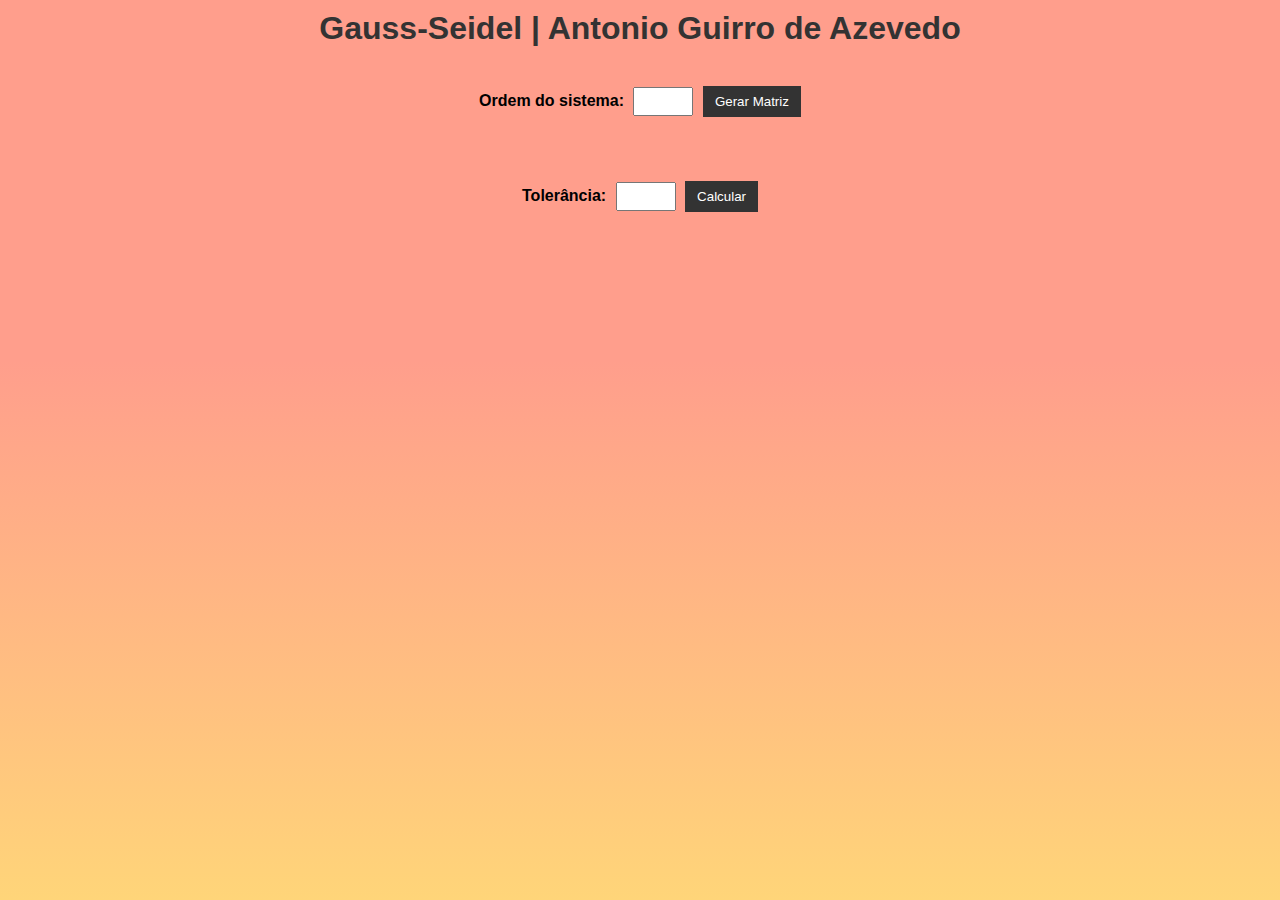
==== codigos/gaussSeidel/gaussSeidel.html @ 74a672f7 "commit" ====
<!DOCTYPE html>
<html>

<head>
    <title>Gauss-Seidel</title>
    <link rel="stylesheet" href="../style.css">
    <script>
        function gaussSeidel() {
            var ordem = parseInt(document.getElementById("ordem").value);
            var matriz = [];
            var vetorB = [];

            // Ler os valores da matriz e vetor B do formulário
            for (var i = 0; i < ordem; i++) {
                matriz[i] = [];
                vetorB[i] = parseFloat(document.getElementById("elemento-" + i + "-" + ordem).value);
                for (var j = 0; j < ordem; j++) {
                    matriz[i][j] = parseFloat(document.getElementById("elemento-" + i + "-" + j).value);
                }
            }

            var maxIteracoes = 100;
            var tolerancia = parseFloat(document.getElementById("tolerancia").value);
            var x = new Array(ordem).fill(0);

            for (var iteracao = 0; iteracao < maxIteracoes; iteracao++) {
                var erro = 0;

                for (var i = 0; i < ordem; i++) {
                    var soma = 0;

                    for (var j = 0; j < ordem; j++) {
                        if (j !== i) {
                            soma += matriz[i][j] * x[j];
                        }
                    }

                    var novoX = (vetorB[i] - soma) / matriz[i][i];
                    erro += Math.abs(novoX - x[i]);
                    x[i] = novoX;
                }

                if (erro < tolerancia) {
                    break;
                }
            }

            // Exibir a solução
            var resultado = document.getElementById("resultado");
            resultado.innerHTML = "Solução: ";
            for (var i = 0; i < ordem; i++) {
                resultado.innerHTML += "x" + (i + 1) + " = " + x[i].toFixed(2) + " ";
            }
        }
    </script>
</head>

<body>
    <h1>Gauss-Seidel | Antonio Guirro de Azevedo</h1>
    <div class="container">
        <label for="ordem">Ordem do sistema: </label>
        <input type="number" id="ordem">
        <button onclick="gerarCamposMatriz()">Gerar Matriz</button>

        <br><br>

        <div id="matriz-form">
            <!-- Os campos da matriz serão gerados dinamicamente com base na ordem do sistema -->
        </div>

        <br>

        <label for="tolerancia">Tolerância: </label>
        <input type="number" step="0.0001" id="tolerancia">
        <button onclick="gaussSeidel()">Calcular</button>

        <br><br>

        <div id="resultado"></div>
    </div>
    <script>
        // Função para gerar os campos da matriz dinamicamente
        function gerarCamposMatriz() {
            var ordem = parseInt(document.getElementById("ordem").value);
            var matrizForm = document.getElementById("matriz-form");

            matrizForm.innerHTML = "";
            for (var i = 0; i < ordem; i++) {
                for (var j = 0; j <= ordem; j++) {
                    var input = document.createElement("input");
                    input.type = "number";
                    input.id = "elemento-" + i + "-" + j;
                    input.placeholder = "Elemento " + (i + 1) + "," + (j + 1);
                    matrizForm.appendChild(input);
                }
                matrizForm.appendChild(document.createElement("br"));
            }
        }
    </script>
</body>

</html>
---- codigos/style.css ----
* {
    margin: 0;
    padding: 0;
    box-sizing: border-box;
}

body {
    font-family: Arial, sans-serif;
    background: linear-gradient(#ff9e8c 40%, #ffd579);
    background-attachment: fixed;
}

h1 {
    color: #333;
    padding-top: 10px;
    padding-bottom: 35px;
    text-align: center;
}

label {
    font-weight: bold;
}

input[type="number"] {
    padding: 5px;
    margin: 5px;
    width: 60px;
}

button {
    padding: 8px 12px;
    background-color: #333;
    color: #fff;
    border: none;
    cursor: pointer;
}

button:hover {
    background-color: #555;
}

#matriz-form {
    margin-top: 20px;
}

#resultado,
#matriz-l,
#matriz-u,
#matriz-p {
    margin-top: 20px;
    font-weight: bold;
}

.container{
    align-items: center;
    justify-content: center;
    text-align: center;
}
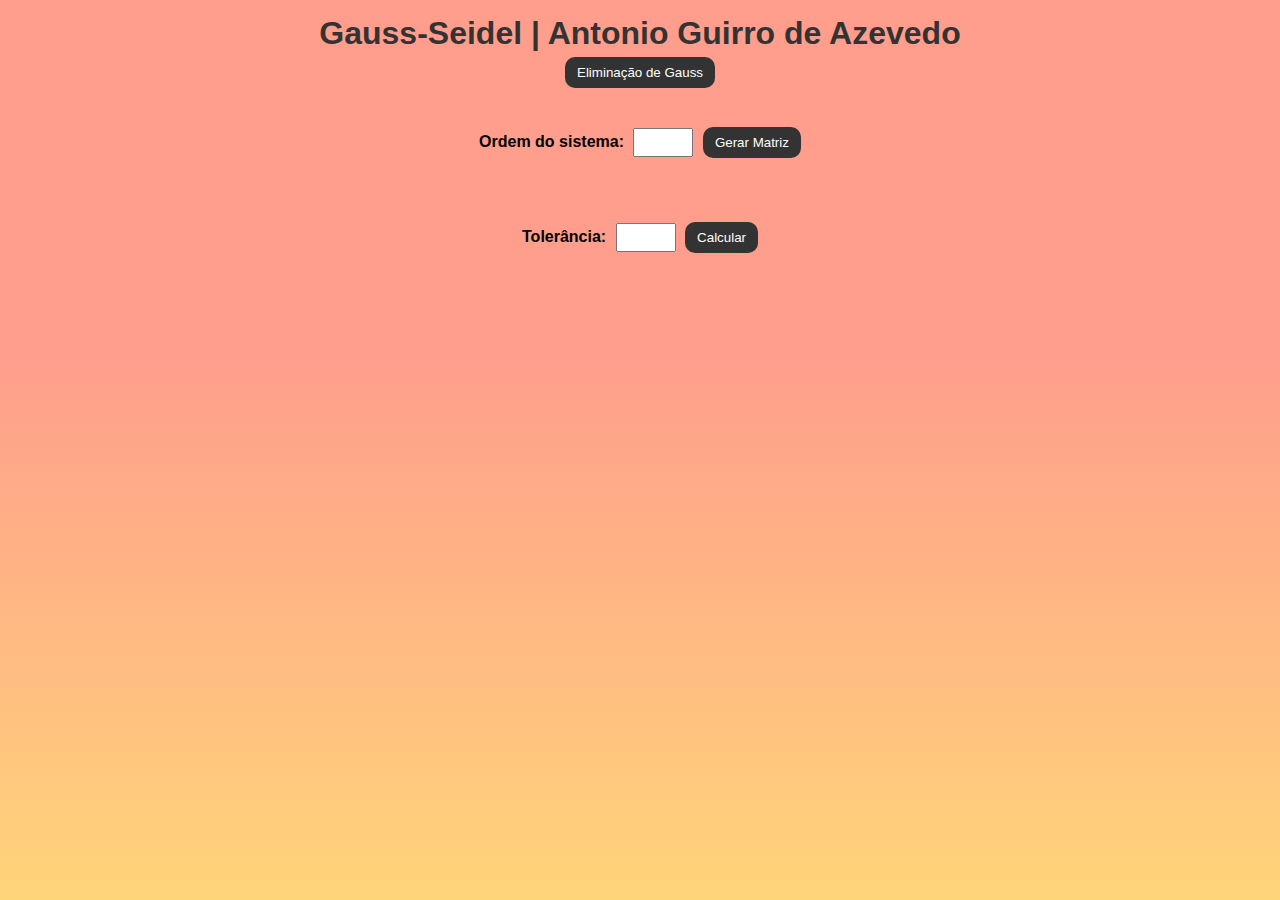
==== commit 18a70ada: "commit" ====
--- a/codigos/gaussSeidel/gaussSeidel.html
+++ b/codigos/gaussSeidel/gaussSeidel.html
@@ -10,7 +10,6 @@
             var matriz = [];
             var vetorB = [];
 
-            // Ler os valores da matriz e vetor B do formulário
             for (var i = 0; i < ordem; i++) {
                 matriz[i] = [];
                 vetorB[i] = parseFloat(document.getElementById("elemento-" + i + "-" + ordem).value);
@@ -45,7 +44,6 @@
                 }
             }
 
-            // Exibir a solução
             var resultado = document.getElementById("resultado");
             resultado.innerHTML = "Solução: ";
             for (var i = 0; i < ordem; i++) {
@@ -56,7 +54,10 @@
 </head>
 
 <body>
-    <h1>Gauss-Seidel | Antonio Guirro de Azevedo</h1>
+    <div class="header">
+        <h1>Gauss-Seidel | Antonio Guirro de Azevedo</h1>
+        <a href="../eliGauss/eliGauss.html"><button>Eliminação de Gauss</button></a>
+    </div>
     <div class="container">
         <label for="ordem">Ordem do sistema: </label>
         <input type="number" id="ordem">
@@ -64,9 +65,7 @@
 
         <br><br>
 
-        <div id="matriz-form">
-            <!-- Os campos da matriz serão gerados dinamicamente com base na ordem do sistema -->
-        </div>
+        <div id="matriz-form"></div>
 
         <br>
 
@@ -79,7 +78,6 @@
         <div id="resultado"></div>
     </div>
     <script>
-        // Função para gerar os campos da matriz dinamicamente
         function gerarCamposMatriz() {
             var ordem = parseInt(document.getElementById("ordem").value);
             var matrizForm = document.getElementById("matriz-form");
--- a/codigos/style.css
+++ b/codigos/style.css
@@ -12,9 +12,8 @@
 
 h1 {
     color: #333;
-    padding-top: 10px;
-    padding-bottom: 35px;
     text-align: center;
+    padding: 5px;
 }
 
 label {
@@ -30,6 +29,7 @@
 button {
     padding: 8px 12px;
     background-color: #333;
+    border-radius: 10px;
     color: #fff;
     border: none;
     cursor: pointer;
@@ -55,4 +55,12 @@
     align-items: center;
     justify-content: center;
     text-align: center;
+}
+
+.header{
+    align-items: center;
+    justify-content: center;
+    text-align: center;
+    padding-top: 10px;
+    padding-bottom: 35px;
 }